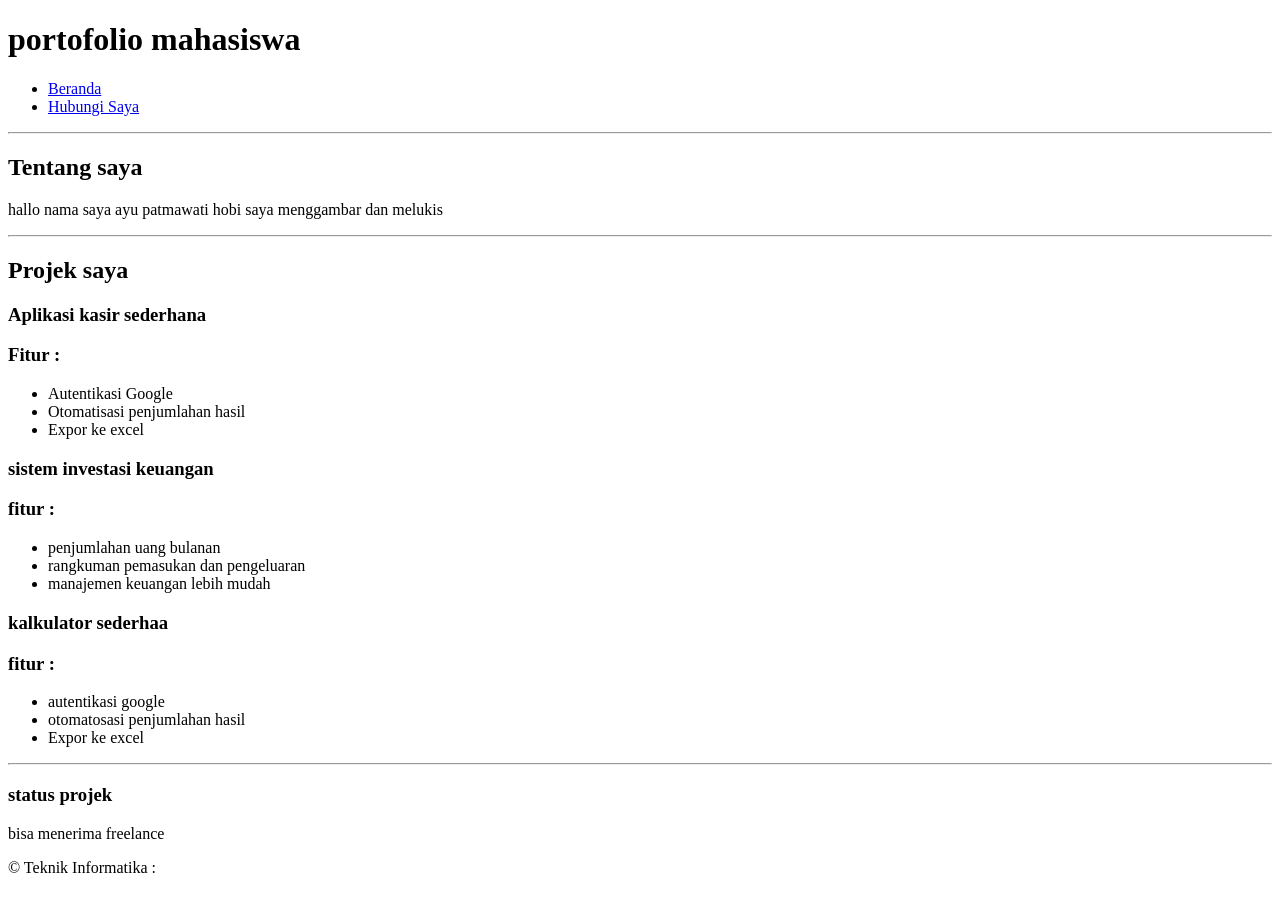
==== PERTEMUAN_2/index.html @ b0091f67 "latihan peretemuan 2" ====
<!DOCTYPE html>
<html lang="en">
<head>
    <meta charset="UTF-8">
    <meta name="viewport" content="width=device-width, initial-scale=1.0">
    <title>portofolio mahasiswa</title>
</head>
<body>
    <header>
        <h1>portofolio mahasiswa</h1>
        <nav>
            <ul>
                <li>
                    <a href="index.html">Beranda</a>
                </li>
                <li><a href="kontak.html">Hubungi Saya</a>
                </li>
            </ul>
        </nav>
    </header>
    <hr />

    <main>
    <section>
        <h2>Tentang saya</h2>
        <p>hallo nama saya ayu patmawati hobi saya menggambar dan melukis
        </p>
        <section>

            <hr />

        </section>
            <h2>Projek saya</h2>
            <article>
                <header>
                     <h3>Aplikasi kasir sederhana</h3>
                     <h3>Fitur :</h3>
                     <ul>
                         <li>Autentikasi Google</li>
                         <li>Otomatisasi penjumlahan hasil</li>
                         <li>Expor ke excel</li>
                     </ul>
                </header>
                <header>
                    <h3>sistem investasi keuangan</h3>
                    <h3>fitur :</h3>
                    <ul>
                        <li>penjumlahan uang bulanan</li>
                        <li>rangkuman pemasukan dan pengeluaran</li>
                        <li>manajemen keuangan lebih mudah</li>
    
                    </ul>
                </header>

                <header>
                    <h3>kalkulator sederhaa</h3>
                    <h3>fitur :</h3>
                    <ul>
                        <li>autentikasi google</li>
                        <li>otomatosasi penjumlahan hasil</li>
                        <li>Expor ke excel</li>
                    </ul>
                </header>
               
            </article>

    </main>
    <hr />

    <aside>
        <h3>status projek</h3>
        <p>bisa menerima freelance</p>
    </aside>

    <footer>
        <p>&copy; Teknik Informatika :</p>
    </footer>
    
</body>
</html>
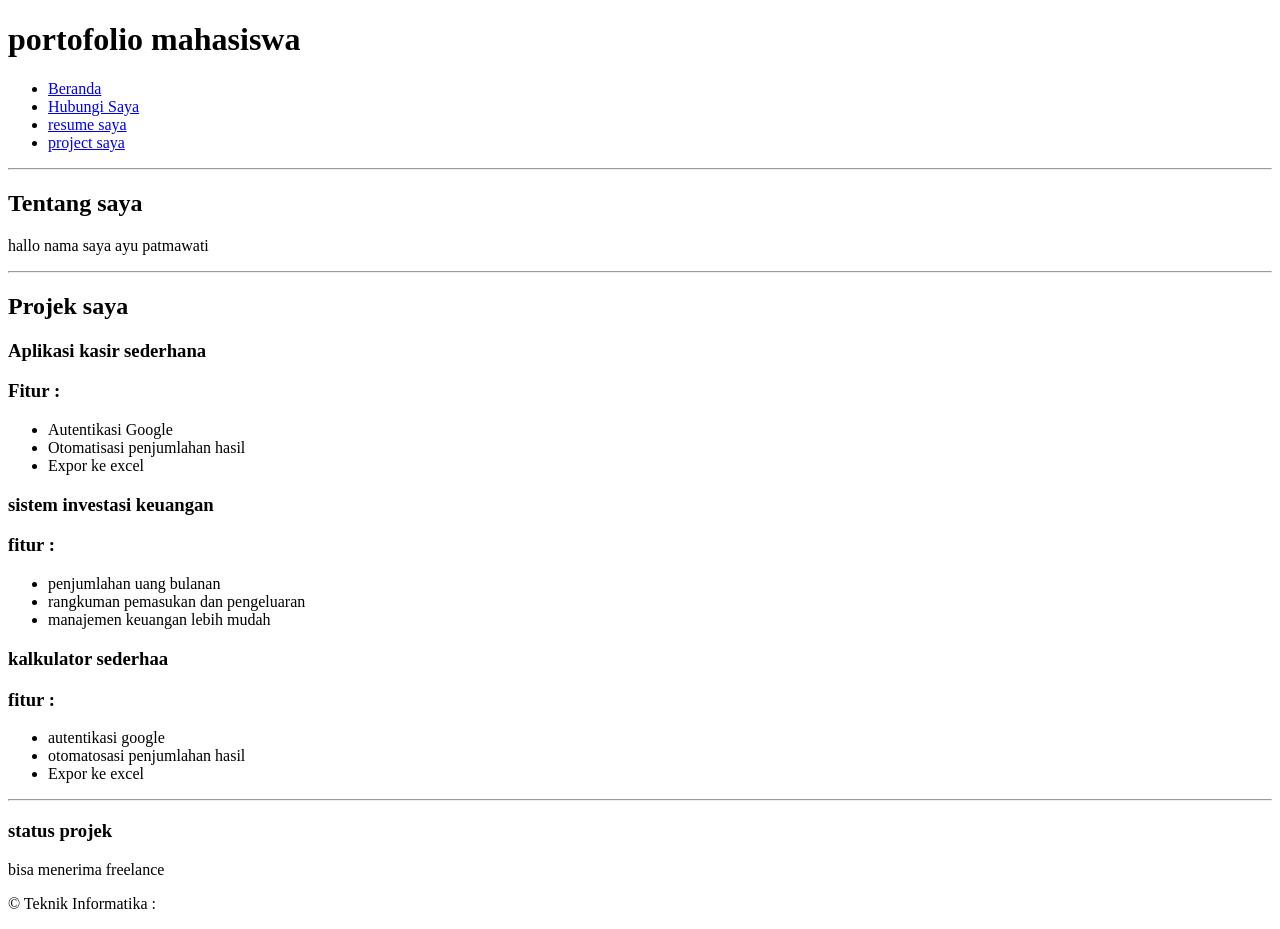
==== commit 79e3e9db: "menambahkan proyek portofolio" ====
--- a/PERTEMUAN_2/index.html
+++ b/PERTEMUAN_2/index.html
@@ -15,6 +15,9 @@
                 </li>
                 <li><a href="kontak.html">Hubungi Saya</a>
                 </li>
+                <li><a href="resume.html">resume saya</a>
+                </li>
+                <li><a href="project.html">project saya</a></li>
             </ul>
         </nav>
     </header>
@@ -23,7 +26,7 @@
     <main>
     <section>
         <h2>Tentang saya</h2>
-        <p>hallo nama saya ayu patmawati hobi saya menggambar dan melukis
+        <p>hallo nama saya ayu patmawati 
         </p>
         <section>
 
